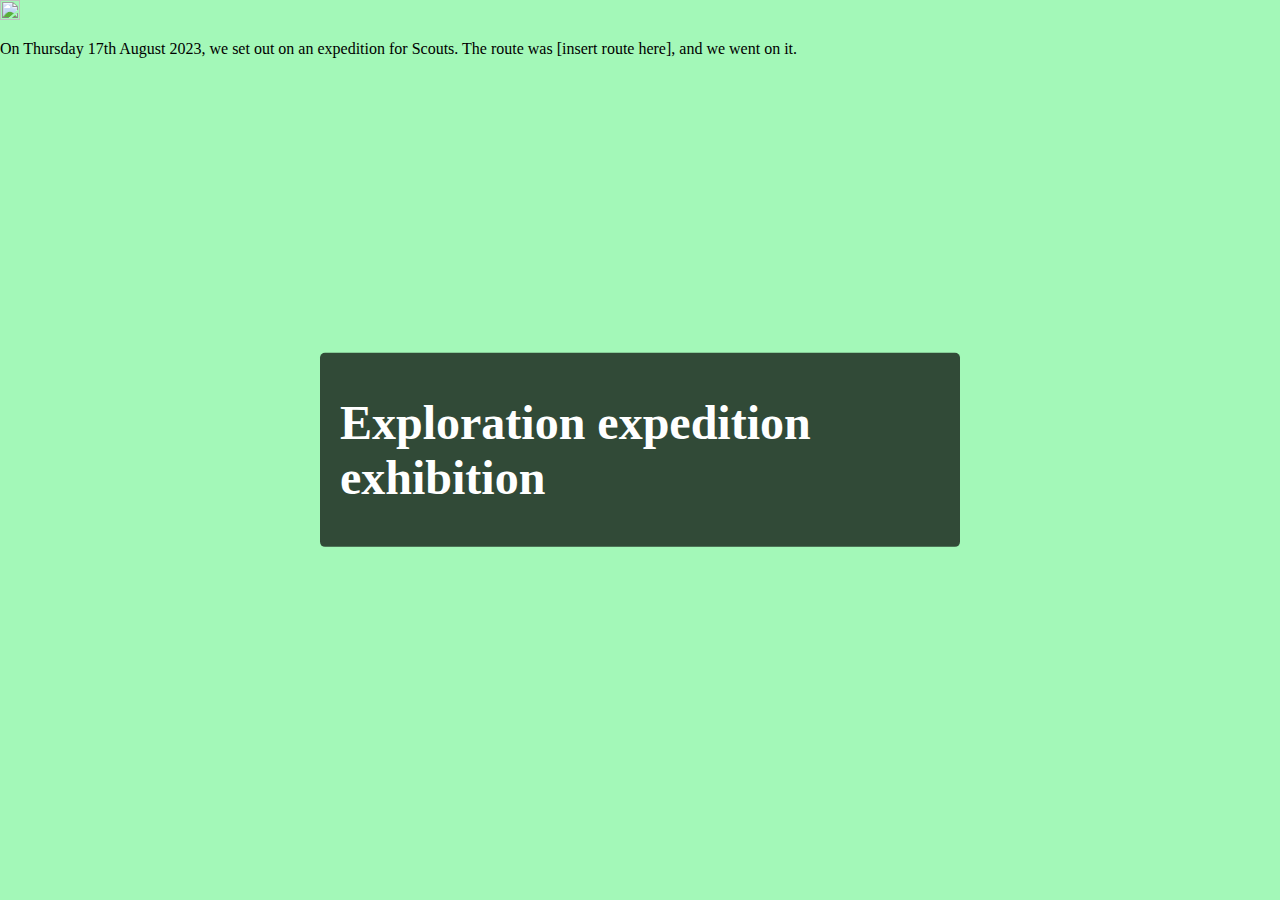
==== xander/index.html @ bb2593e7 "terrible styling but whatever" ====
<!DOCTYPE html>
<html lang="en">
  <head>
    <meta charset="UTF-8" />
    <meta name="viewport" content="width=device-width, initial-scale=1.0" />
    <title>Isle of Wight Expedition</title>
    <link rel="stylesheet" href="style.css" />
  </head>
  <body>
    <div class="content">
      <div class="image-title-container">
        <img src="../img/panorama.PNG" width="100%" height="40%" />
        <div class="title">
          <h1>Exploration expedition exhibition</h1>
        </div>
      </div>
      <p>
        On Thursday 17th August 2023, we set out on an expedition for Scouts.
        The route was [insert route here], and we went on it.
      </p>
    </div>
  </body>
</html>
---- xander/style.css ----
html body {
  margin: 0;
  padding: 0;
  min-height: 100vh;
  height: 100vh;
}

body {
  background-color: rgb(163, 248, 184);
}

.title {
  color: rgb(231, 231, 231);
  position: absolute;
  top: 50%;
  left: 50%;
  transform: translate(-50%, -50%);
  font-size: 24px;
  font-weight: bold;
  color: white;
  background-color: rgba(0, 0, 0, 0.7);
  padding: 10px 20px;
  border-radius: 5px;
}

.image-title-container {
  display: inline-block;
}
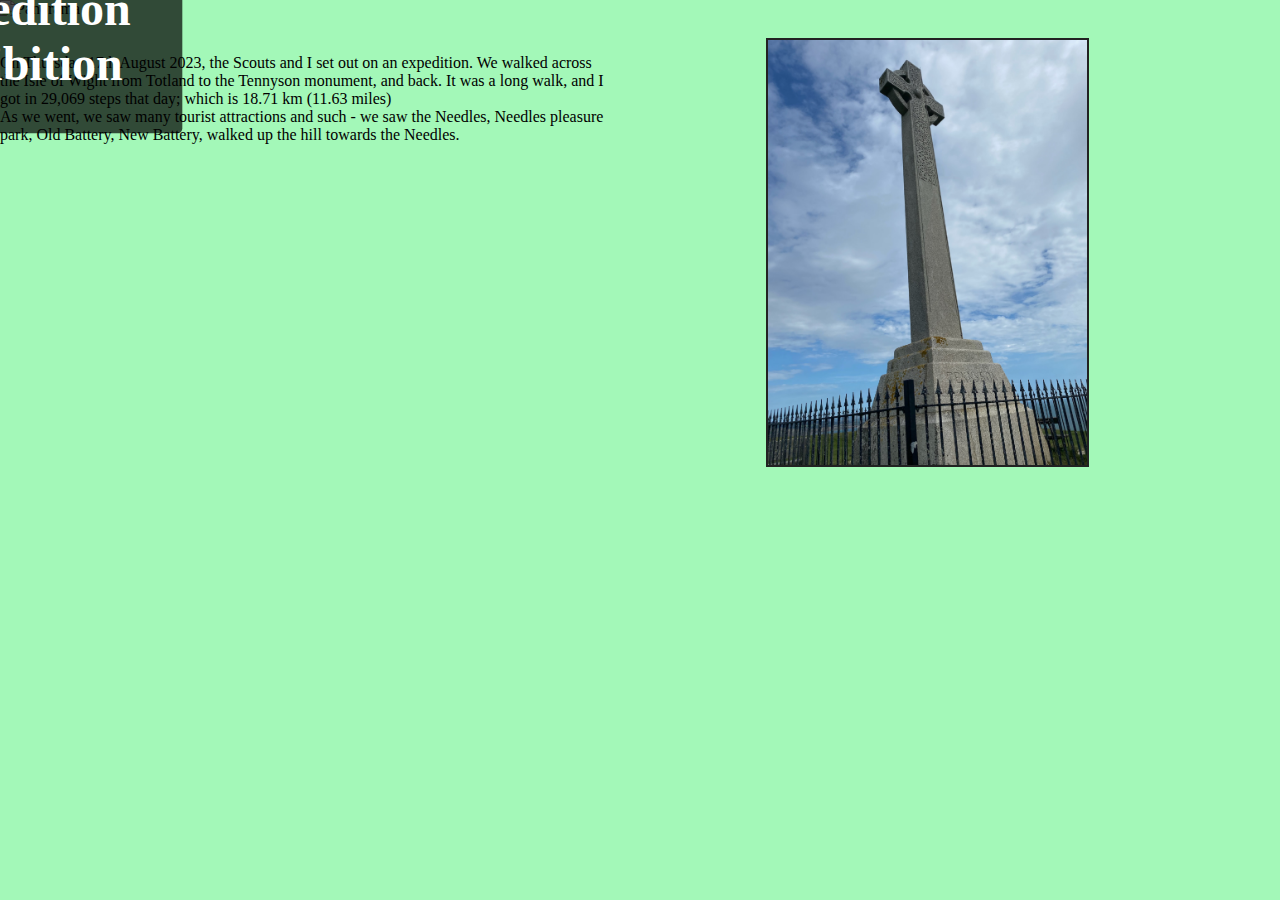
==== commit 804f47aa: "Make it gooder" ====
--- a/xander/index.html
+++ b/xander/index.html
@@ -5,19 +5,51 @@
     <meta name="viewport" content="width=device-width, initial-scale=1.0" />
     <title>Isle of Wight Expedition</title>
     <link rel="stylesheet" href="style.css" />
+    <link rel="stylesheet" href="originalstyle.css" />
   </head>
   <body>
     <div class="content">
       <div class="image-title-container">
-        <img src="../img/panorama.PNG" width="100%" height="40%" />
+        <img
+          src="../img/panorama.PNG"
+          width="100%"
+          height="40%"
+          alt="Panorama"
+        />
         <div class="title">
           <h1>Exploration expedition exhibition</h1>
         </div>
       </div>
-      <p>
-        On Thursday 17th August 2023, we set out on an expedition for Scouts.
-        The route was [insert route here], and we went on it.
-      </p>
+      <div class="container">
+        <div class="left">
+          <p>
+            On Thursday 17th August 2023, the Scouts and I set out on an
+            expedition. We walked across the Isle of Wight from Totland to the
+            Tennyson monument, and back. It was a long walk, and I got in 29,069
+            steps that day; which is 18.71 km (11.63 miles)<br />
+            As we went, we saw many tourist attractions and such - we saw the
+            Needles, Needles pleasure park, Old Battery, New Battery, walked up
+            the hill towards the Needles.
+          </p>
+        </div>
+        <div class="right">
+          <div class="images-container">
+            <div class="image">
+              <img src="../img/monument.PNG" alt="Monument" />
+              <div class="description">
+                <h2>The Monument</h2>
+                <p>
+                  The
+                  <a
+                    href="https://www.google.com/maps/place/Tennyson+Monument/@50.6667153,-1.5414453,21z/data=!4m6!3m5!1s0x48737f44fd38a9c3:0x101b2ffde4c1a1c3!8m2!3d50.6666713!4d-1.5415657!16s%2Fg%2F11jlf_qhnt?entry=ttu"
+                    >Tennyson Monument</a
+                  >
+                </p>
+              </div>
+            </div>
+          </div>
+        </div>
+      </div>
     </div>
   </body>
 </html>
--- a/xander/style.css
+++ b/xander/style.css
@@ -23,6 +23,33 @@
   border-radius: 5px;
 }
 
+.content {
+  position: relative;
+}
+
 .image-title-container {
   display: inline-block;
+  position: relative;
+  margin-bottom: 20px;
 }
+
+.container {
+  display: flex;
+}
+
+.left {
+  flex: 1;
+  padding-right: 20px;
+}
+
+.right {
+  flex: 1;
+  display: flex;
+  justify-content: flex-end;
+  align-items: flex-start;
+  margin-right: 50px;
+}
+
+a:any-link {
+  color: blue;
+}
--- a/xander/originalstyle.css
+++ b/xander/originalstyle.css
@@ -0,0 +1,43 @@
+/*
+../style.css but modified to fit xander/index.html
+*/
+.images-container {
+  max-width: 400px;
+  height: 425px;
+  margin: 0 auto;
+  display: flex;
+  border: 2px solid #222;
+}
+
+.images-container img {
+  width: 100%;
+  height: 100%;
+  object-fit: cover;
+  transition: all 400ms;
+}
+
+.images-container .image {
+  position: relative;
+  overflow: hidden;
+}
+
+.images-container .description {
+  position: absolute;
+  bottom: 0;
+  background: #222;
+  color: #fff;
+  padding: 8px 16px;
+  box-shadow: 0 -3px 3px rgba(0, 0, 0, 0.4);
+  opacity: 0;
+  transition: all 400ms;
+  width: 100%;
+}
+
+.images-container .image:hover .description {
+  opacity: 1;
+  bottom: 0;
+}
+
+.images-container .image:hover img {
+  transform: scale(1.1);
+}
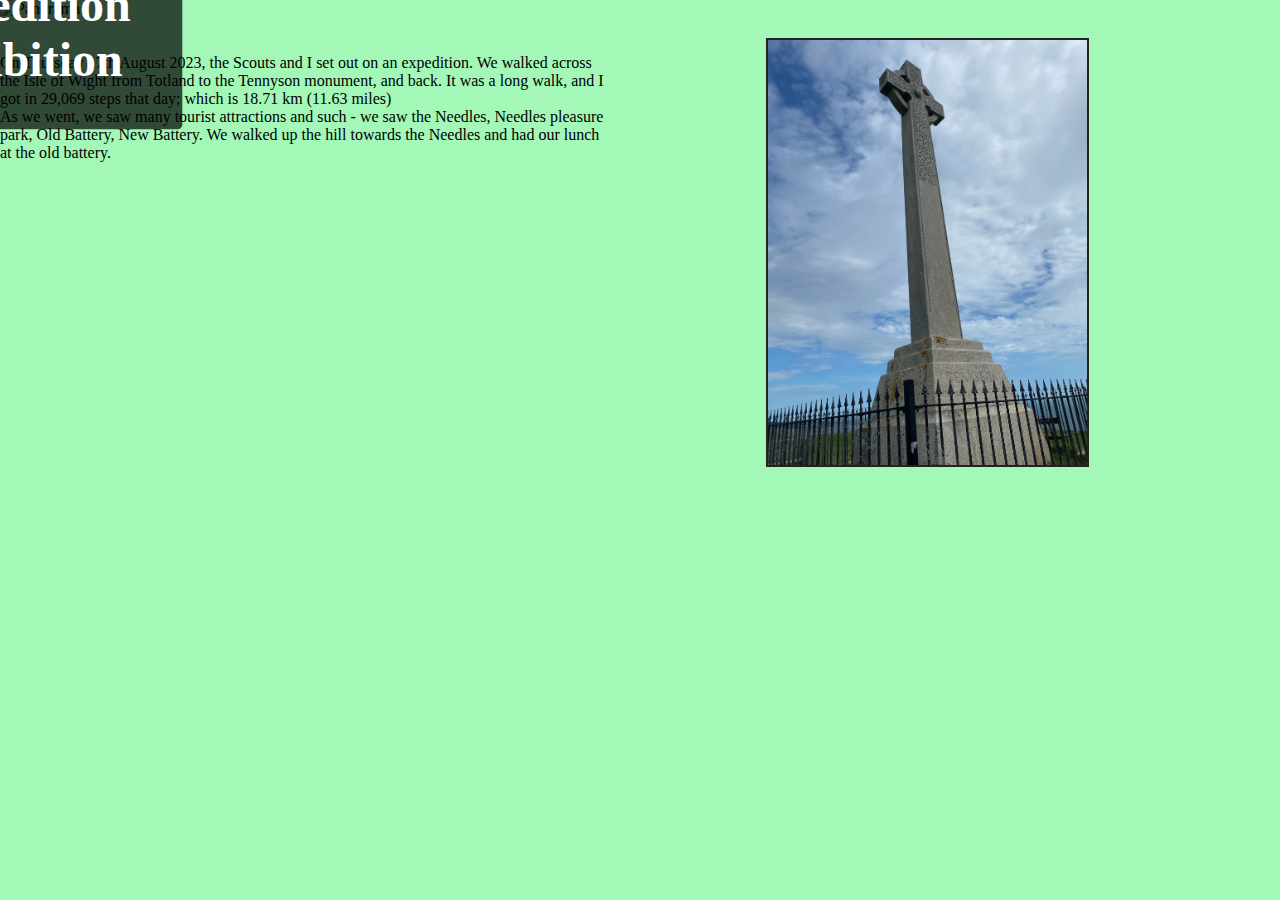
==== commit dda85397: "update the text and move .title higher up" ====
--- a/xander/index.html
+++ b/xander/index.html
@@ -28,8 +28,9 @@
             Tennyson monument, and back. It was a long walk, and I got in 29,069
             steps that day; which is 18.71 km (11.63 miles)<br />
             As we went, we saw many tourist attractions and such - we saw the
-            Needles, Needles pleasure park, Old Battery, New Battery, walked up
-            the hill towards the Needles.
+            Needles, Needles pleasure park, Old Battery, New Battery. We walked
+            up the hill towards the Needles and had our lunch at the old
+            battery.
           </p>
         </div>
         <div class="right">
--- a/xander/style.css
+++ b/xander/style.css
@@ -12,7 +12,7 @@
 .title {
   color: rgb(231, 231, 231);
   position: absolute;
-  top: 50%;
+  top: 25%;
   left: 50%;
   transform: translate(-50%, -50%);
   font-size: 24px;
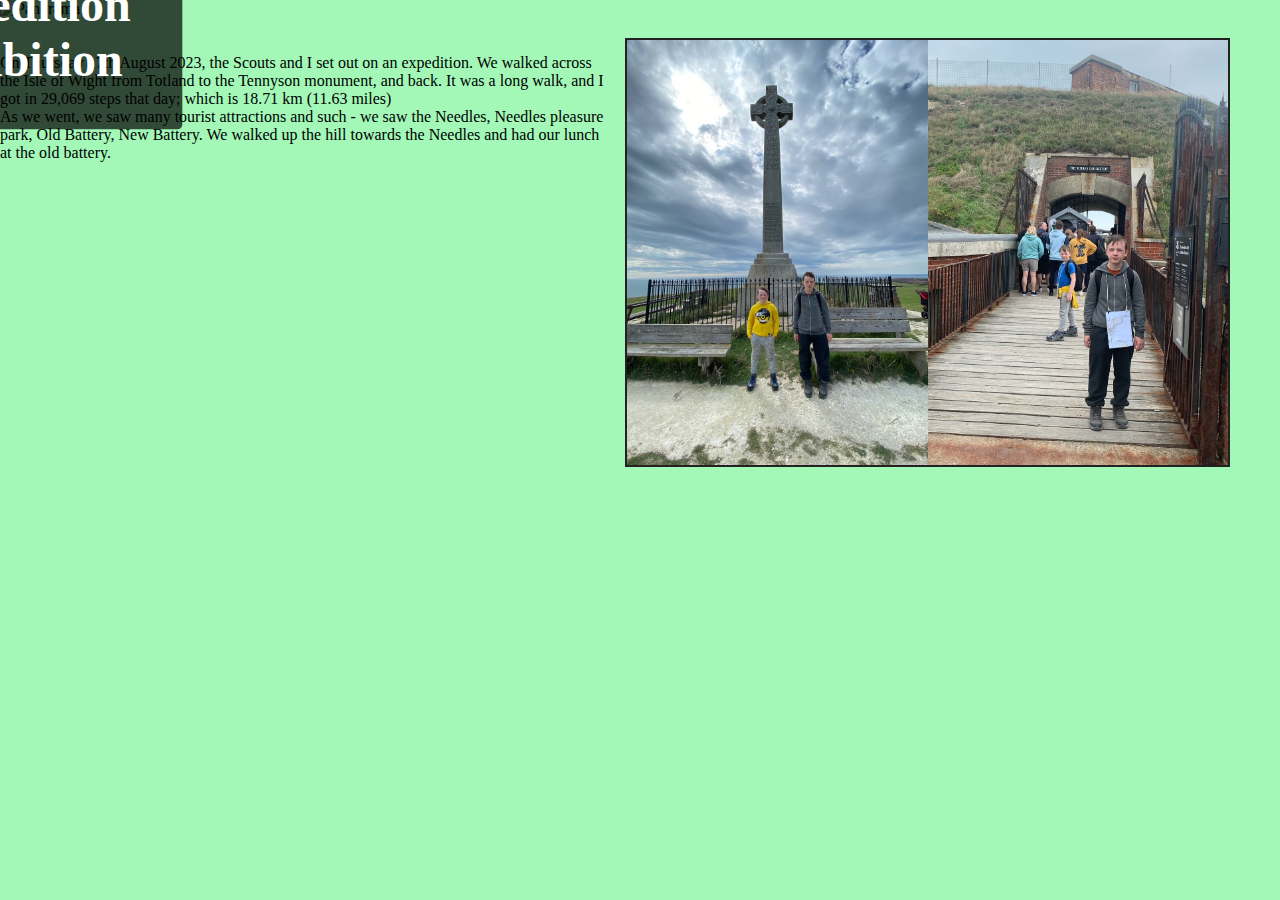
==== commit 060785b6: "old battery" ====
--- a/xander/index.html
+++ b/xander/index.html
@@ -36,7 +36,7 @@
         <div class="right">
           <div class="images-container">
             <div class="image">
-              <img src="../img/monument.PNG" alt="Monument" />
+              <img src="../img/monument2.JPG" alt="Monument" />
               <div class="description">
                 <h2>The Monument</h2>
                 <p>
@@ -48,6 +48,19 @@
                 </p>
               </div>
             </div>
+            <div class="image">
+              <img src="../img/old-battery.JPG" alt="Monument" />
+              <div class="description">
+                <h2>Old Battery</h2>
+                <p>
+                  The
+                  <a
+                    href="https://www.nationaltrust.org.uk/visit/isle-of-wight/the-needles-old-battery-and-new-battery"
+                    >Old Battery</a
+                  >
+                </p>
+              </div>
+            </div>
           </div>
         </div>
       </div>
--- a/xander/style.css
+++ b/xander/style.css
@@ -51,5 +51,5 @@
 }
 
 a:any-link {
-  color: blue;
+  color: rgb(40, 40, 255);
 }
--- a/xander/originalstyle.css
+++ b/xander/originalstyle.css
@@ -2,7 +2,7 @@
 ../style.css but modified to fit xander/index.html
 */
 .images-container {
-  max-width: 400px;
+  max-width: 800px;
   height: 425px;
   margin: 0 auto;
   display: flex;
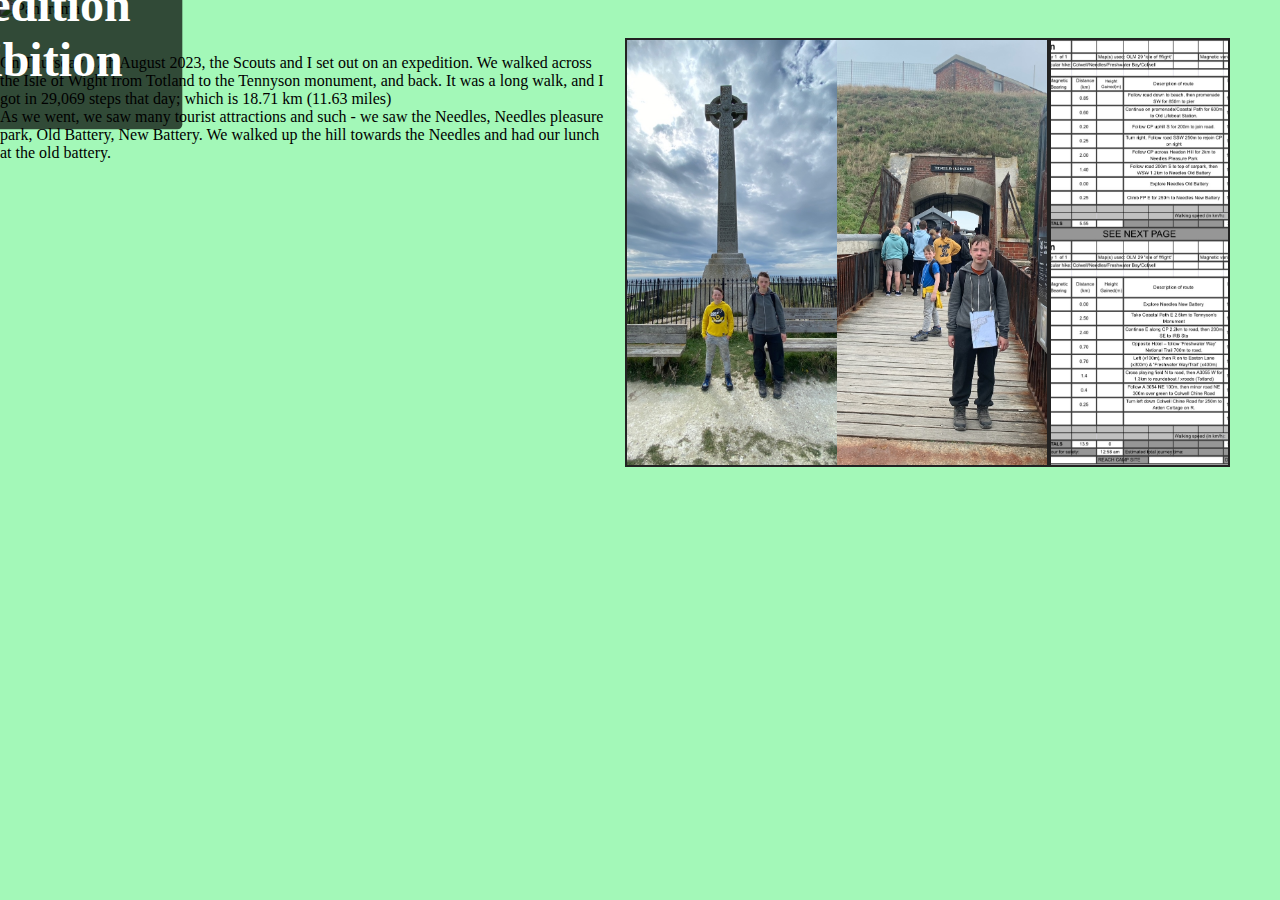
==== commit 5517c5f3: "add route plan" ====
--- a/xander/index.html
+++ b/xander/index.html
@@ -42,8 +42,12 @@
                 <p>
                   The
                   <a
+                    href="https://www.visitisleofwight.co.uk/things-to-do/tennyson-monument-p1068241"
+                    >Tennyson Monument</a
+                  >
+                  <a
                     href="https://www.google.com/maps/place/Tennyson+Monument/@50.6667153,-1.5414453,21z/data=!4m6!3m5!1s0x48737f44fd38a9c3:0x101b2ffde4c1a1c3!8m2!3d50.6666713!4d-1.5415657!16s%2Fg%2F11jlf_qhnt?entry=ttu"
-                    >Tennyson Monument</a
+                    >Location</a
                   >
                 </p>
               </div>
@@ -58,7 +62,22 @@
                     href="https://www.nationaltrust.org.uk/visit/isle-of-wight/the-needles-old-battery-and-new-battery"
                     >Old Battery</a
                   >
+                  <a
+                    href="https://www.google.com/maps/place/Needles+Old+Battery/@50.6631983,-1.5799057,18z/data=!4m6!3m5!1s0x487378aeafa4cf81:0x9b0a90b97f333d28!8m2!3d50.663059!4d-1.579839!16s%2Fg%2F1q67f0r8g?entry=ttu"
+                  >
+                    Location
+                  </a>
                 </p>
+              </div>
+            </div>
+          </div>
+          <div class="images-container">
+            <div class="image">
+              <img src="../img/route_plan.JPG" alt="Route plan" />
+              <div class="description">
+                <h2>
+                  Route plan
+                </h2>
               </div>
             </div>
           </div>
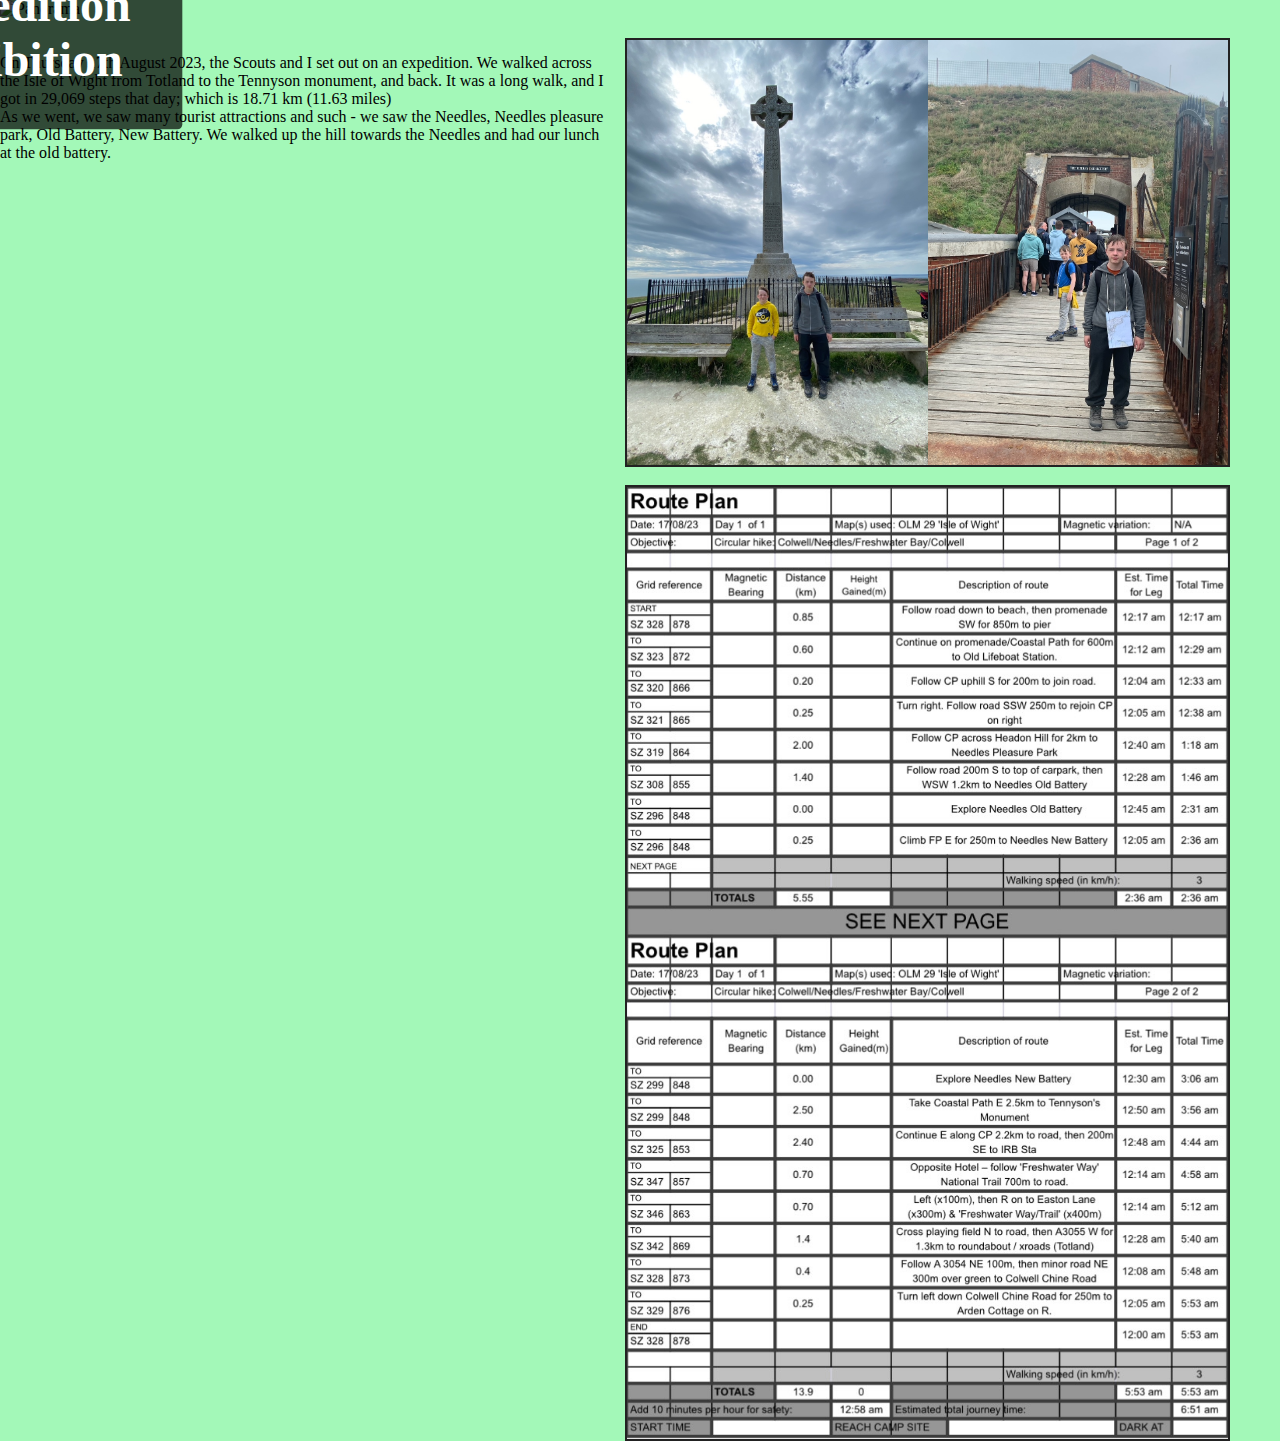
==== commit 46f46ca3: "hope" ====
--- a/xander/index.html
+++ b/xander/index.html
@@ -71,7 +71,8 @@
               </div>
             </div>
           </div>
-          <div class="images-container">
+          <br/>
+          <div class="images-container-route">
             <div class="image">
               <img src="../img/route_plan.JPG" alt="Route plan" />
               <div class="description">
--- a/xander/style.css
+++ b/xander/style.css
@@ -44,9 +44,9 @@
 
 .right {
   flex: 1;
-  display: flex;
+  /*display: flex;
   justify-content: flex-end;
-  align-items: flex-start;
+  align-items: flex-start;*/
   margin-right: 50px;
 }
 
--- a/xander/originalstyle.css
+++ b/xander/originalstyle.css
@@ -41,3 +41,44 @@
 .images-container .image:hover img {
   transform: scale(1.1);
 }
+
+.images-container-route {
+  width:fit-content;
+  height:fit-content;
+  margin: 0 auto;
+  display: flex;
+  border: 2px solid #222;
+}
+
+.images-container-route img {
+  width: 100%;
+  height: 100%;
+  object-fit: cover;
+  transition: all 400ms;
+}
+
+.images-container-route .image {
+  position: relative;
+  overflow: hidden;
+}
+
+.images-container-route .description {
+  position: absolute;
+  bottom: 0;
+  background: #222;
+  color: #fff;
+  padding: 8px 16px;
+  box-shadow: 0 -3px 3px rgba(0, 0, 0, 0.4);
+  opacity: 0;
+  transition: all 400ms;
+  width: 100%;
+}
+
+.images-container-route .image:hover .description {
+  opacity: 1;
+  bottom: 0;
+}
+
+.images-container-route .image:hover img {
+  transform: scale(1.1);
+}
